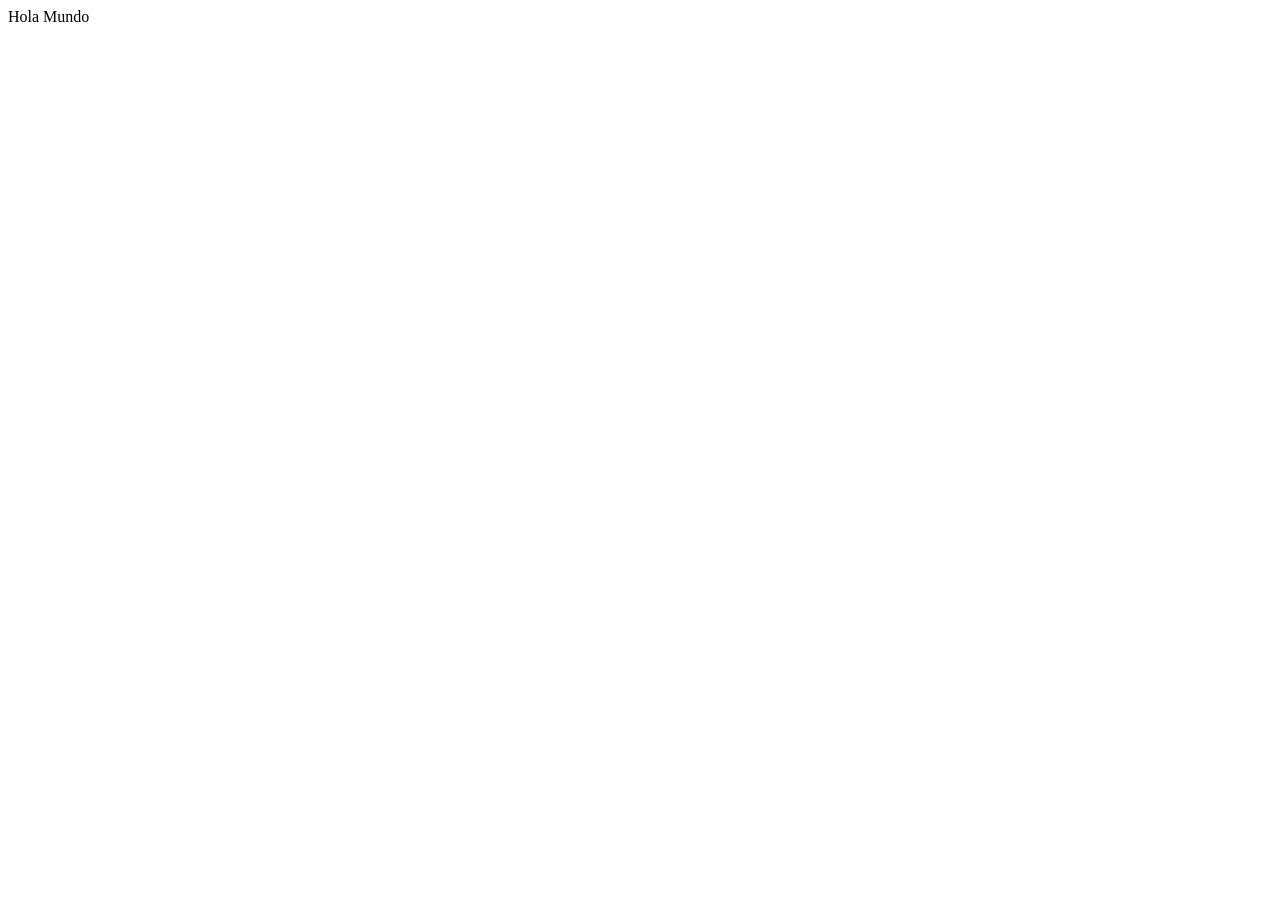
==== index.html @ 2d5e7039 "Primer commit" ====
<!DOCTYPE html>
<html lang="en">
<head>
    <meta charset="UTF-8">
    <meta name="viewport" content="width=device-width, initial-scale=1.0">
    <title>Document</title>
</head>
<body>
    <header>Hola Mundo</header>
</body>
</html>
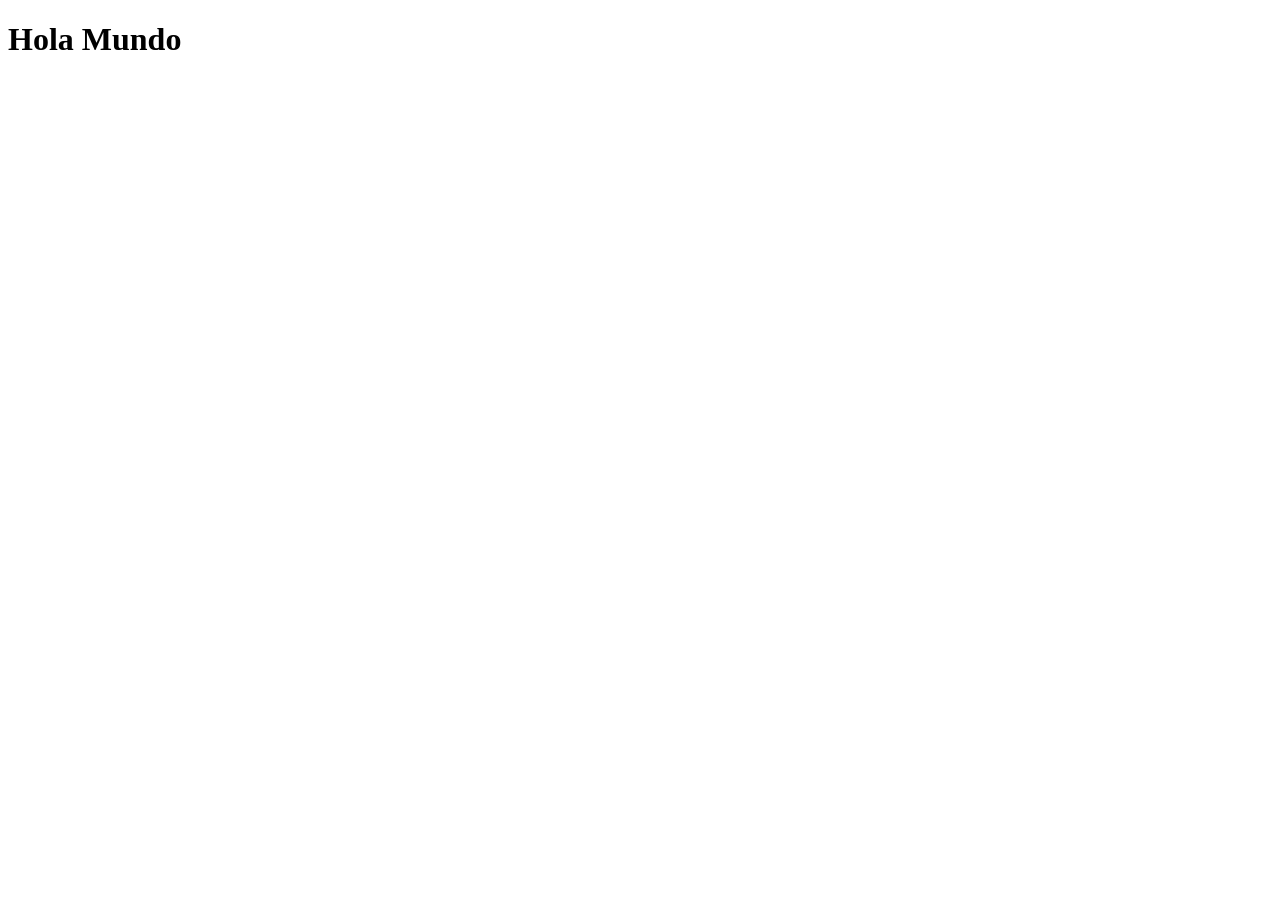
==== commit 31a1d44b: "Hola mundo" ====
--- a/index.html
+++ b/index.html
@@ -6,6 +6,8 @@
     <title>Document</title>
 </head>
 <body>
-    <header>Hola Mundo</header>
+    <header>
+        <h1>Hola Mundo</h1>
+    </header>
 </body>
 </html>
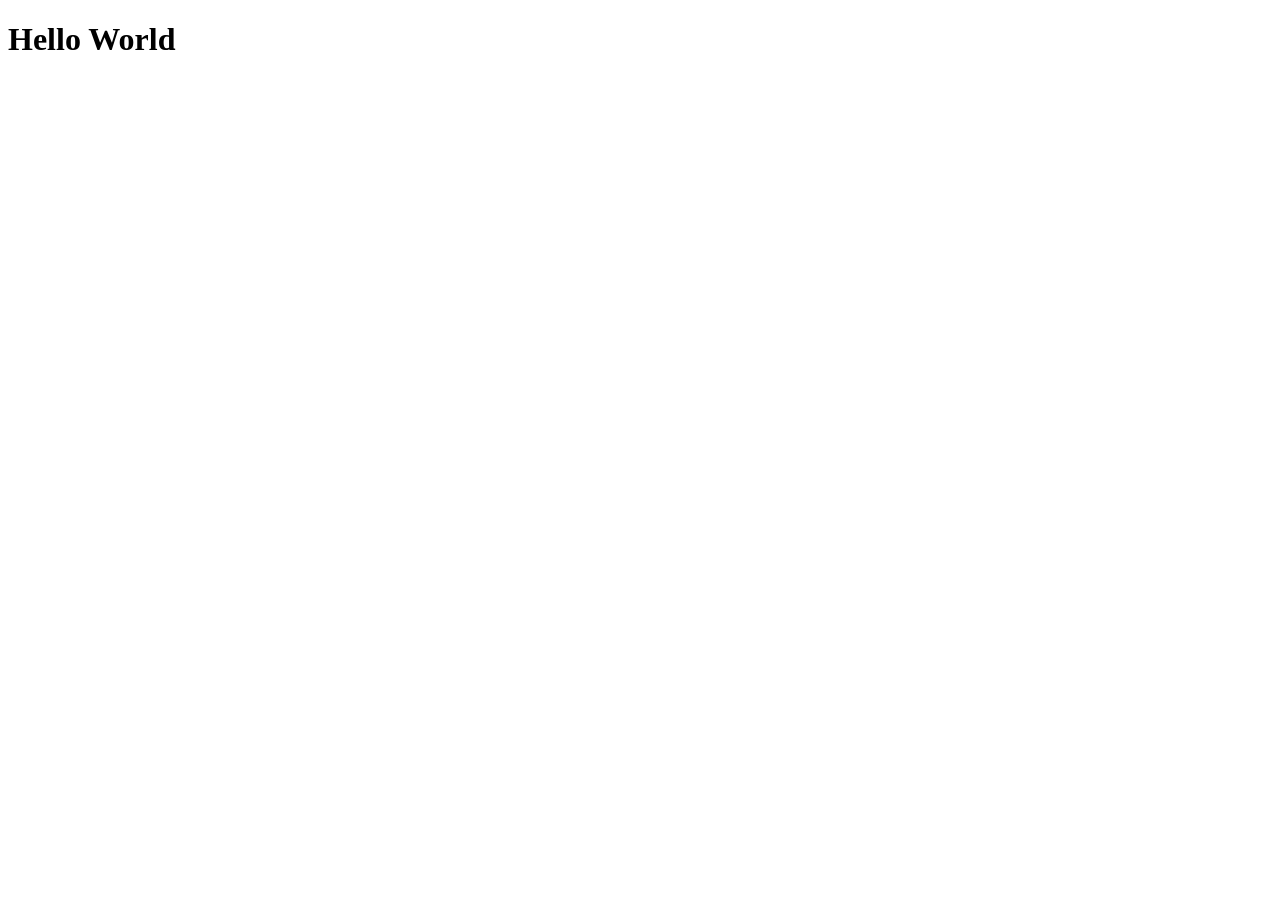
==== commit cbb69036: "Hello world" ====
--- a/index.html
+++ b/index.html
@@ -7,7 +7,7 @@
 </head>
 <body>
     <header>
-        <h1>Hola Mundo</h1>
+        <h1>Hello World</h1>
     </header>
 </body>
 </html>
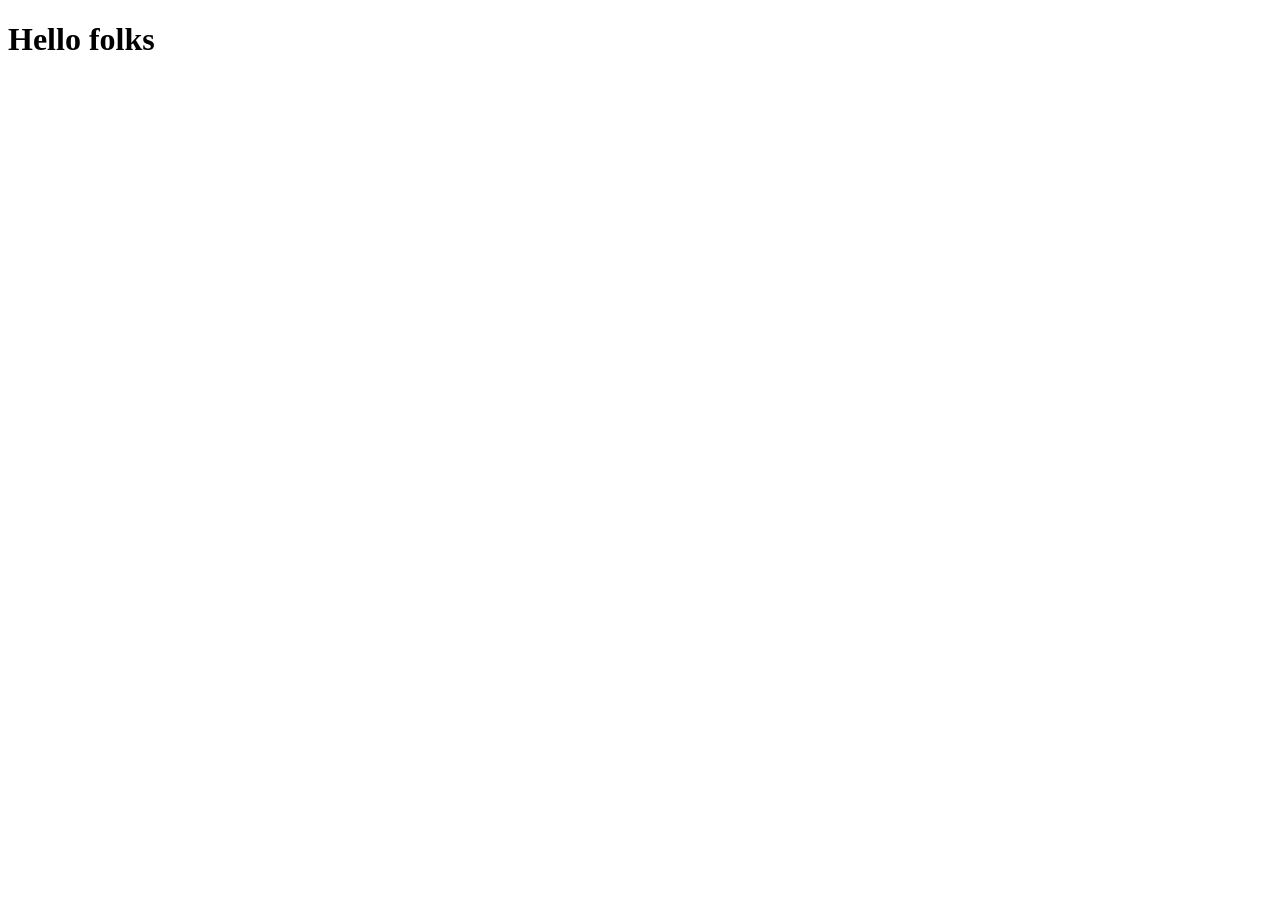
==== commit 4492238d: "cambio World a folks" ====
--- a/index.html
+++ b/index.html
@@ -7,7 +7,7 @@
 </head>
 <body>
     <header>
-        <h1>Hello World</h1>
+        <h1>Hello folks</h1>
     </header>
 </body>
 </html>
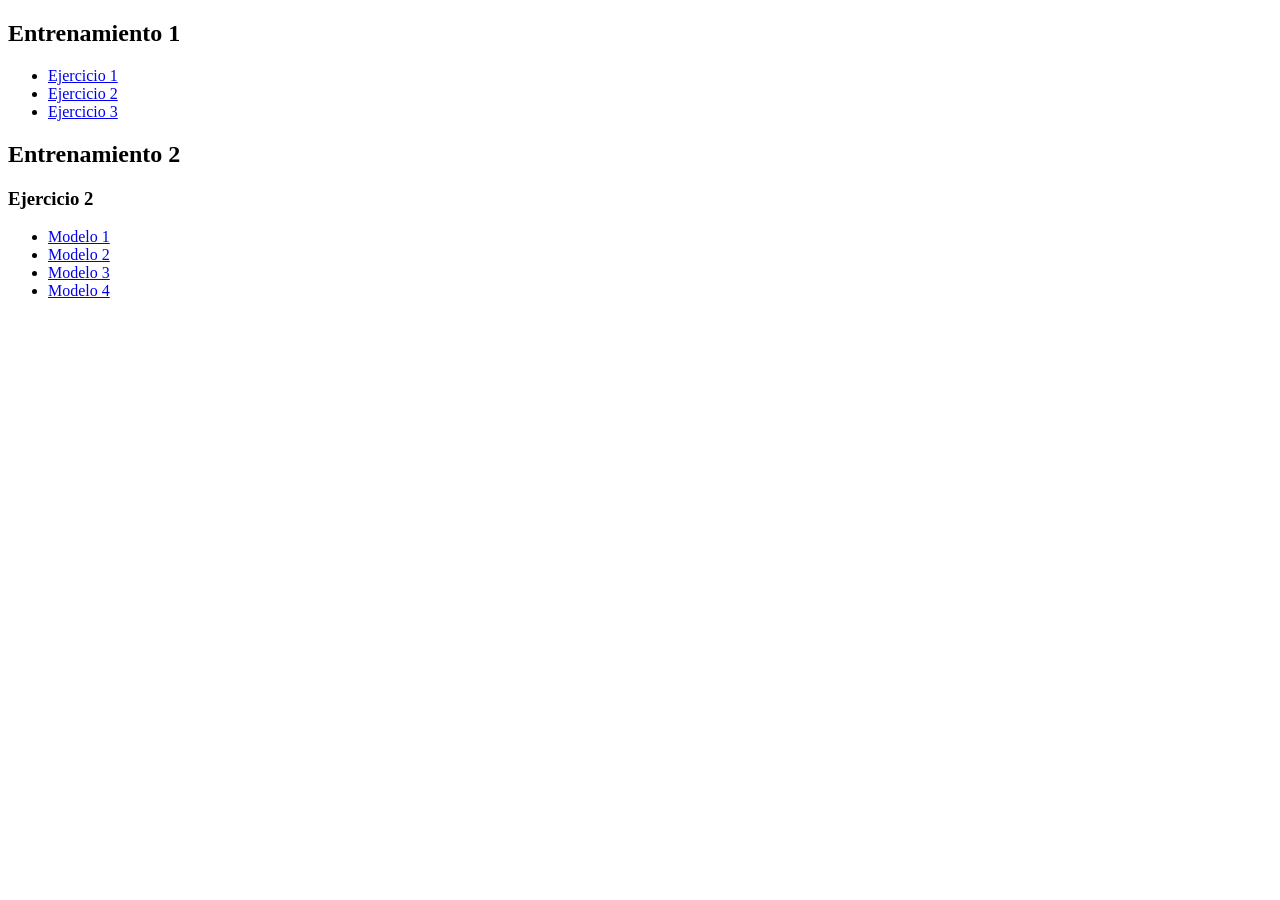
==== commit ecd01f57: "Agrego de indice" ====
--- a/index.html
+++ b/index.html
@@ -1,13 +1,30 @@
-<!DOCTYPE html>
+<!doctype html>
 <html lang="en">
-<head>
-    <meta charset="UTF-8">
-    <meta name="viewport" content="width=device-width, initial-scale=1.0">
+  <head>
+    <meta charset="UTF-8" />
+    <meta name="viewport" content="width=device-width, initial-scale=1.0" />
     <title>Document</title>
-</head>
-<body>
+  </head>
+  <body>
     <header>
-        <h1>Hello folks</h1>
+      <div>
+        <h2>Entrenamiento 1</h2>
+        <ul>
+          <li><a href="/Actividad2-BecerraMarcelo/entrenamiento_01/ejercicio_01/index.html">Ejercicio 1</a></li>
+          <li><a href="/Actividad2-BecerraMarcelo/entrenamiento_01/ejercicio_02/index.html">Ejercicio 2</a></li>
+          <li><a href="/Actividad2-BecerraMarcelo/entrenamiento_01/ejercicio_03/index.html">Ejercicio 3</a></li>
+        </ul>
+        <div>
+        <h2>Entrenamiento 2</h2>
+        <h3>Ejercicio 2</h3>
+        <ul>
+            <li><a href="/Actividad2-BecerraMarcelo/entrenamiento_02/ejercicio_02/modelo_1/modelo1.html">Modelo 1</a></li>
+            <li><a href="/Actividad2-BecerraMarcelo/entrenamiento_02/ejercicio_02/modelo_1/modelo1.html">Modelo 2</a></li>
+            <li><a href="/Actividad2-BecerraMarcelo/entrenamiento_02/ejercicio_02/modelo_1/modelo1.html">Modelo 3</a></li>
+            <li><a href="/Actividad2-BecerraMarcelo/entrenamiento_02/ejercicio_02/modelo_1/modelo1.html">Modelo 4</a></li>
+        </ul>
+      </div>
+      </div>
     </header>
-</body>
-</html>+  </body>
+</html>
